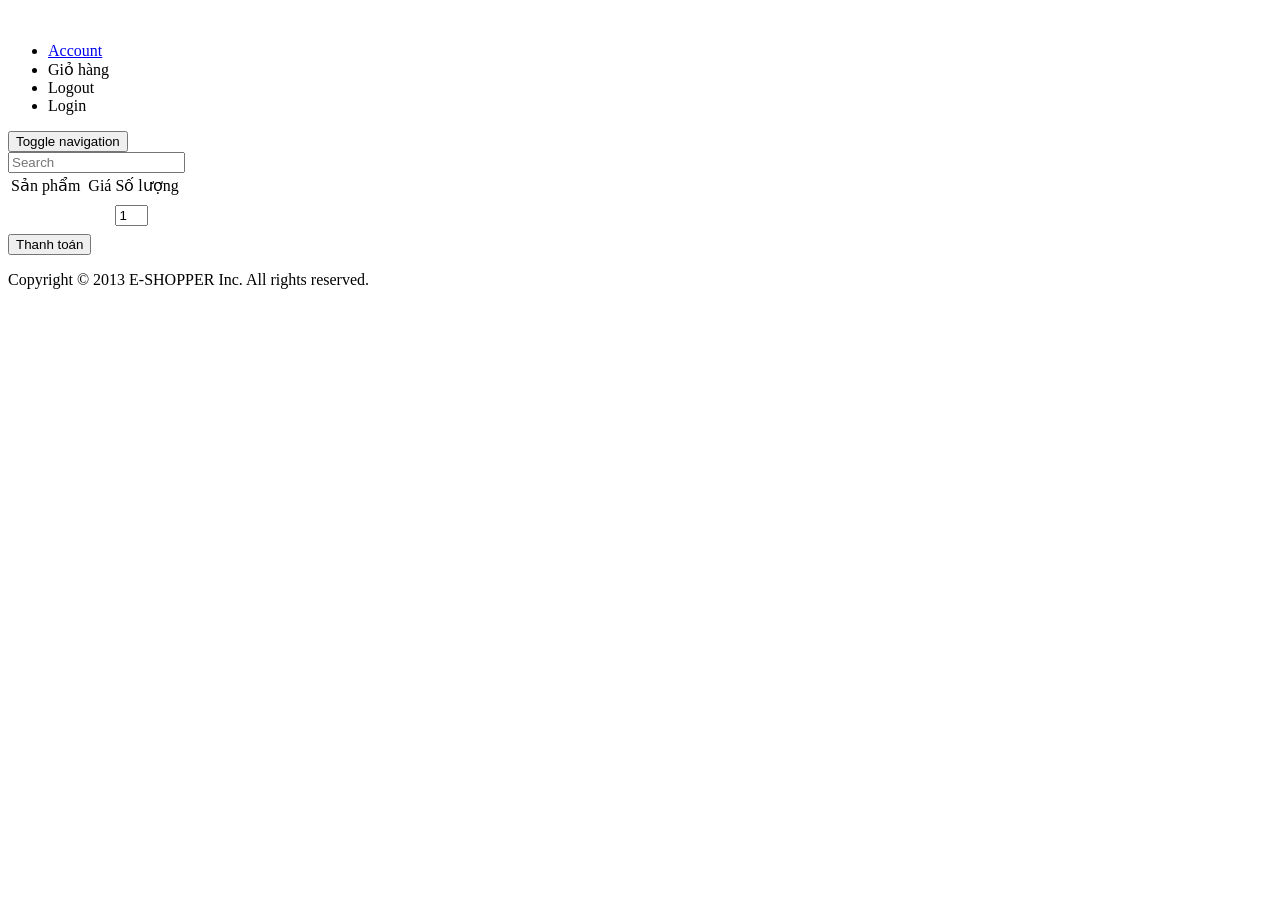
==== src/main/resources/templates/cart.html @ 8d7bd993 "first commit" ====
<!DOCTYPE html>
<html lang="en" xmlns:th="http://www.thymeleaf.org">
<head>
    <meta charset="utf-8">
    <meta name="viewport" content="width=device-width, initial-scale=1.0">
    <meta name="description" content="">
    <meta name="author" content="">
    <title>Cart | E-Shopper</title>
    <link href="css/bootstrap.min.css" rel="stylesheet">
    <link href="css/font-awesome.min.css" rel="stylesheet">
    <link href="css/prettyPhoto.css" rel="stylesheet">
    <link href="css/price-range.css" rel="stylesheet">
    <link href="css/animate.css" rel="stylesheet">
	<link href="css/main.css" rel="stylesheet">
	<link href="css/responsive.css" rel="stylesheet">
    <!--[if lt IE 9]>
    <script src="js/html5shiv.js"></script>
    <script src="js/respond.min.js"></script>
    <![endif]-->       
    <link rel="shortcut icon" href="images/ico/favicon.ico">
    <link rel="apple-touch-icon-precomposed" sizes="144x144" href="images/ico/apple-touch-icon-144-precomposed.png">
    <link rel="apple-touch-icon-precomposed" sizes="114x114" href="images/ico/apple-touch-icon-114-precomposed.png">
    <link rel="apple-touch-icon-precomposed" sizes="72x72" href="images/ico/apple-touch-icon-72-precomposed.png">
    <link rel="apple-touch-icon-precomposed" href="images/ico/apple-touch-icon-57-precomposed.png">
    <style type="text/css">
		.max-length-title-cart {
			max-width: 300px;
			white-space: nowrap;
			overflow: hidden;
			text-overflow: ellipsis;
		}
    </style>
</head><!--/head-->

<body>
	<header id="header">
		<!--header-->
		<div class="header-middle">
			<!--header-middle-->
			<div class="container">
				<div class="row">
					<div class="col-sm-4">
						<div class="logo pull-left">
							<a th:href="@{/}"><img src="images/home/logo.png" alt="" /></a>
						</div>
					</div>
					<div class="col-sm-8">
						<div class="shop-menu pull-right">
							<ul class="nav navbar-nav">
								<li><a th:if="${session.user != null}" th:text="${session.user.name}" href="#"><i class="fa fa-user"></i> Account</a></li>
								<li><a th:if="${session.user != null}" th:href="@{/cart}"><i class="fa fa-shopping-cart"></i>Giỏ hàng</a></li>
								<li><a th:if="${session.user != null}" th:href="@{/logout}"><i class="fa fa-sign-out"></i>Logout</a></li>
								<li><a th:if="${session.user == null}" th:href="@{/login}"><i class="fa fa-lock"></i>Login</a></li>
							</ul>
						</div>
					</div>
				</div>
			</div>
		</div>
		<!--/header-middle-->

		<div class="header-bottom">
			<!--header-bottom-->
			<div class="container">
				<div class="row">
					<div class="col-sm-9">
						<div class="navbar-header">
							<button type="button" class="navbar-toggle"
								data-toggle="collapse" data-target=".navbar-collapse">
								<span class="sr-only">Toggle navigation</span> <span
									class="icon-bar"></span> <span class="icon-bar"></span> <span
									class="icon-bar"></span>
							</button>
						</div>
					</div>
					<div class="col-sm-3">
						<div class="search_box pull-right">
							<form method="get" th:action="@{/search}">
								<input name="key" type="text" placeholder="Search" />
							</form>
						</div>
					</div>
				</div>
			</div>
		</div>
		<!--/header-bottom-->
	</header>
	<!--/header-->

	<section id="cart_items">
		<div class="container">
			<div class="table-responsive cart_info">
				<form>
					<table class="table table-condensed">
						<thead>
							<tr class="cart_menu">
								<td class="image">Sản phẩm</td>
								<td class="description"></td>
								<td class="price">Giá</td>
								<td class="quantity">Số lượng</td>
								<td></td>
							</tr>
						</thead>
						<tbody>
							<tr th:each="cart : ${carts}">
								<td class="cart_product">
									<a th:href="@{/product/} + ${cart.product.id}"><img style="max-height: 110px;max-width:110px;" th:src="${cart.product.image}" alt=""></a>
								</td>
								<td class="cart_description">
									<p th:text="${cart.product.name}" class="max-length-title-cart"></p>
								</td>
								<td class="cart_price">
									<p th:text="${cart.product.price + ' VNĐ'}"></p>
								</td>
								<td class="cart_quantity">
									<div class="cart_quantity_button">
										<input class="cart_quantity_input" type="text" name="quantity" value="1" autocomplete="off" size="2" readonly="readonly">
									</div>
								</td>
								<td class="cart_delete">
									<a class="cart_quantity_delete" th:href="@{/cart/remove/} + ${cart.product.id}"><i class="fa fa-times"></i></a>
								</td>
							</tr>
						</tbody>
					</table>
					<button type="submit" class="btn btn-default check_out">Thanh toán</button>
				</form>
			</div>
		</div>
	</section> <!--/#cart_items-->

	<footer id="footer">
		<!--Footer-->
		<div class="footer-bottom">
			<div class="container">
				<div class="row">
					<p class="pull-left">Copyright © 2013 E-SHOPPER Inc. All rights
						reserved.</p>
				</div>
			</div>
		</div>
	</footer>
	
    <script src="js/jquery.js"></script>
	<script src="js/bootstrap.min.js"></script>
	<script src="js/jquery.scrollUp.min.js"></script>
    <script src="js/jquery.prettyPhoto.js"></script>
    <script src="js/main.js"></script>
</body>
</html>
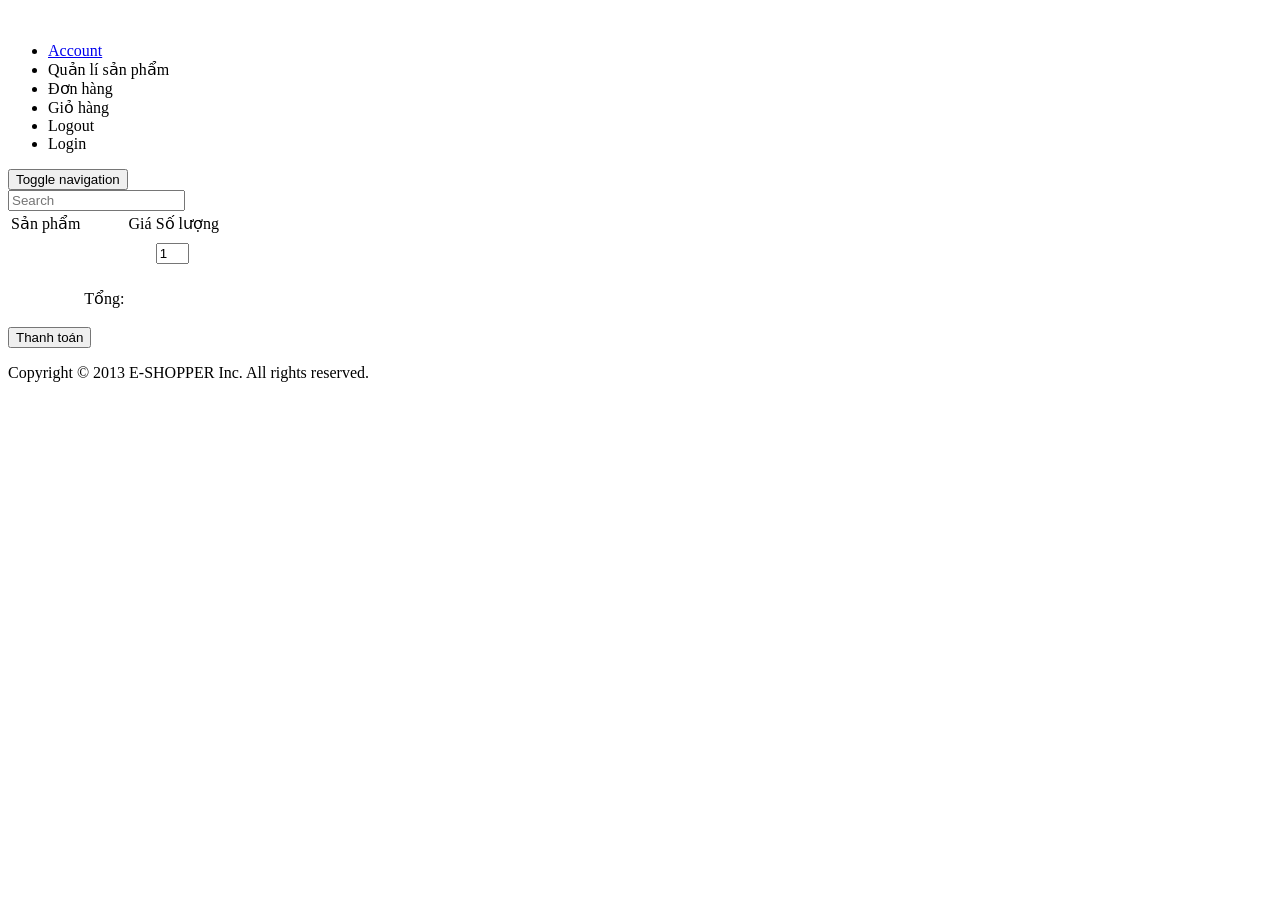
==== commit a4c33c1c: "third commit" ====
--- a/src/main/resources/templates/cart.html
+++ b/src/main/resources/templates/cart.html
@@ -48,6 +48,8 @@
 						<div class="shop-menu pull-right">
 							<ul class="nav navbar-nav">
 								<li><a th:if="${session.user != null}" th:text="${session.user.name}" href="#"><i class="fa fa-user"></i> Account</a></li>
+								<li><a th:if="${session.user != null && session.user.role == 0}" th:href="@{/manage}"><i class="fa-bag"></i>Quản lí sản phẩm</a></li>
+								<li><a th:if="${session.user != null}" th:href="@{/order}"><i class="fa-bag"></i>Đơn hàng</a></li>
 								<li><a th:if="${session.user != null}" th:href="@{/cart}"><i class="fa fa-shopping-cart"></i>Giỏ hàng</a></li>
 								<li><a th:if="${session.user != null}" th:href="@{/logout}"><i class="fa fa-sign-out"></i>Logout</a></li>
 								<li><a th:if="${session.user == null}" th:href="@{/login}"><i class="fa fa-lock"></i>Login</a></li>
@@ -90,7 +92,7 @@
 	<section id="cart_items">
 		<div class="container">
 			<div class="table-responsive cart_info">
-				<form>
+				<form method="post" th:action="@{/checkout}">
 					<table class="table table-condensed">
 						<thead>
 							<tr class="cart_menu">
@@ -121,6 +123,20 @@
 									<a class="cart_quantity_delete" th:href="@{/cart/remove/} + ${cart.product.id}"><i class="fa fa-times"></i></a>
 								</td>
 							</tr>
+							<tr>
+								<td class="cart_product">
+								</td>
+								<td class="cart_description">
+									<p class="max-length-title-cart">Tổng: </p>
+								</td>
+								<td class="cart_price">
+									<p th:text="${total + ' VNĐ'}"></p>
+								</td>
+								<td class="cart_quantity">
+								</td>
+								<td class="cart_delete">
+								</td>
+							</tr>
 						</tbody>
 					</table>
 					<button type="submit" class="btn btn-default check_out">Thanh toán</button>
